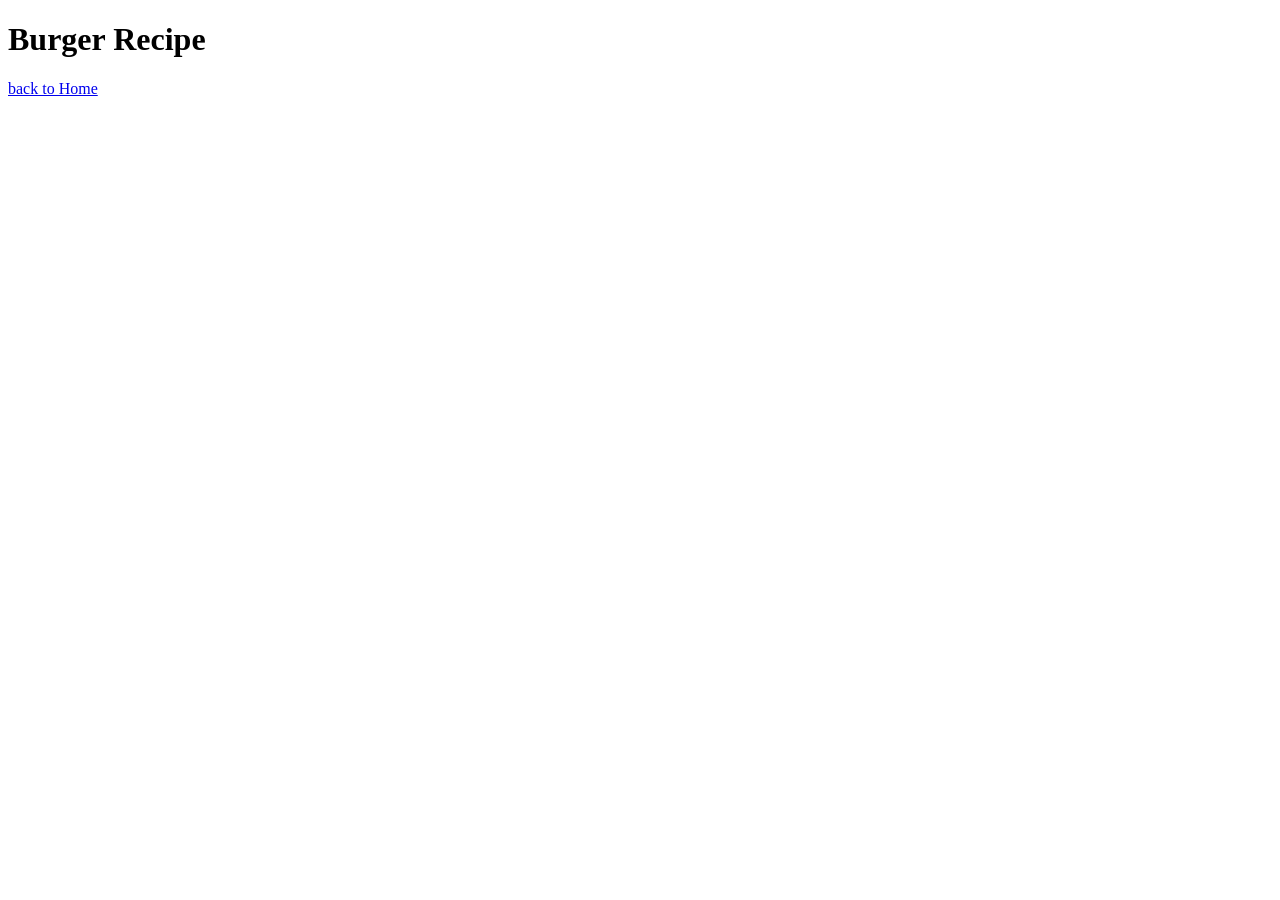
==== recipes/burger.html @ ce3b3cd5 "WebPages setup, Lemonade Page" ====
<!DOCTYPE html>
<html lang="en">
<head>
    <meta charset="UTF-8">
    <meta name="viewport" content="width=device-width, initial-scale=1.0">
    <title>Document</title>
</head>
<body>
    <h1>Burger Recipe</h1>
    <p><a href="../index.html">back to Home</a></p>
</body>
</html>
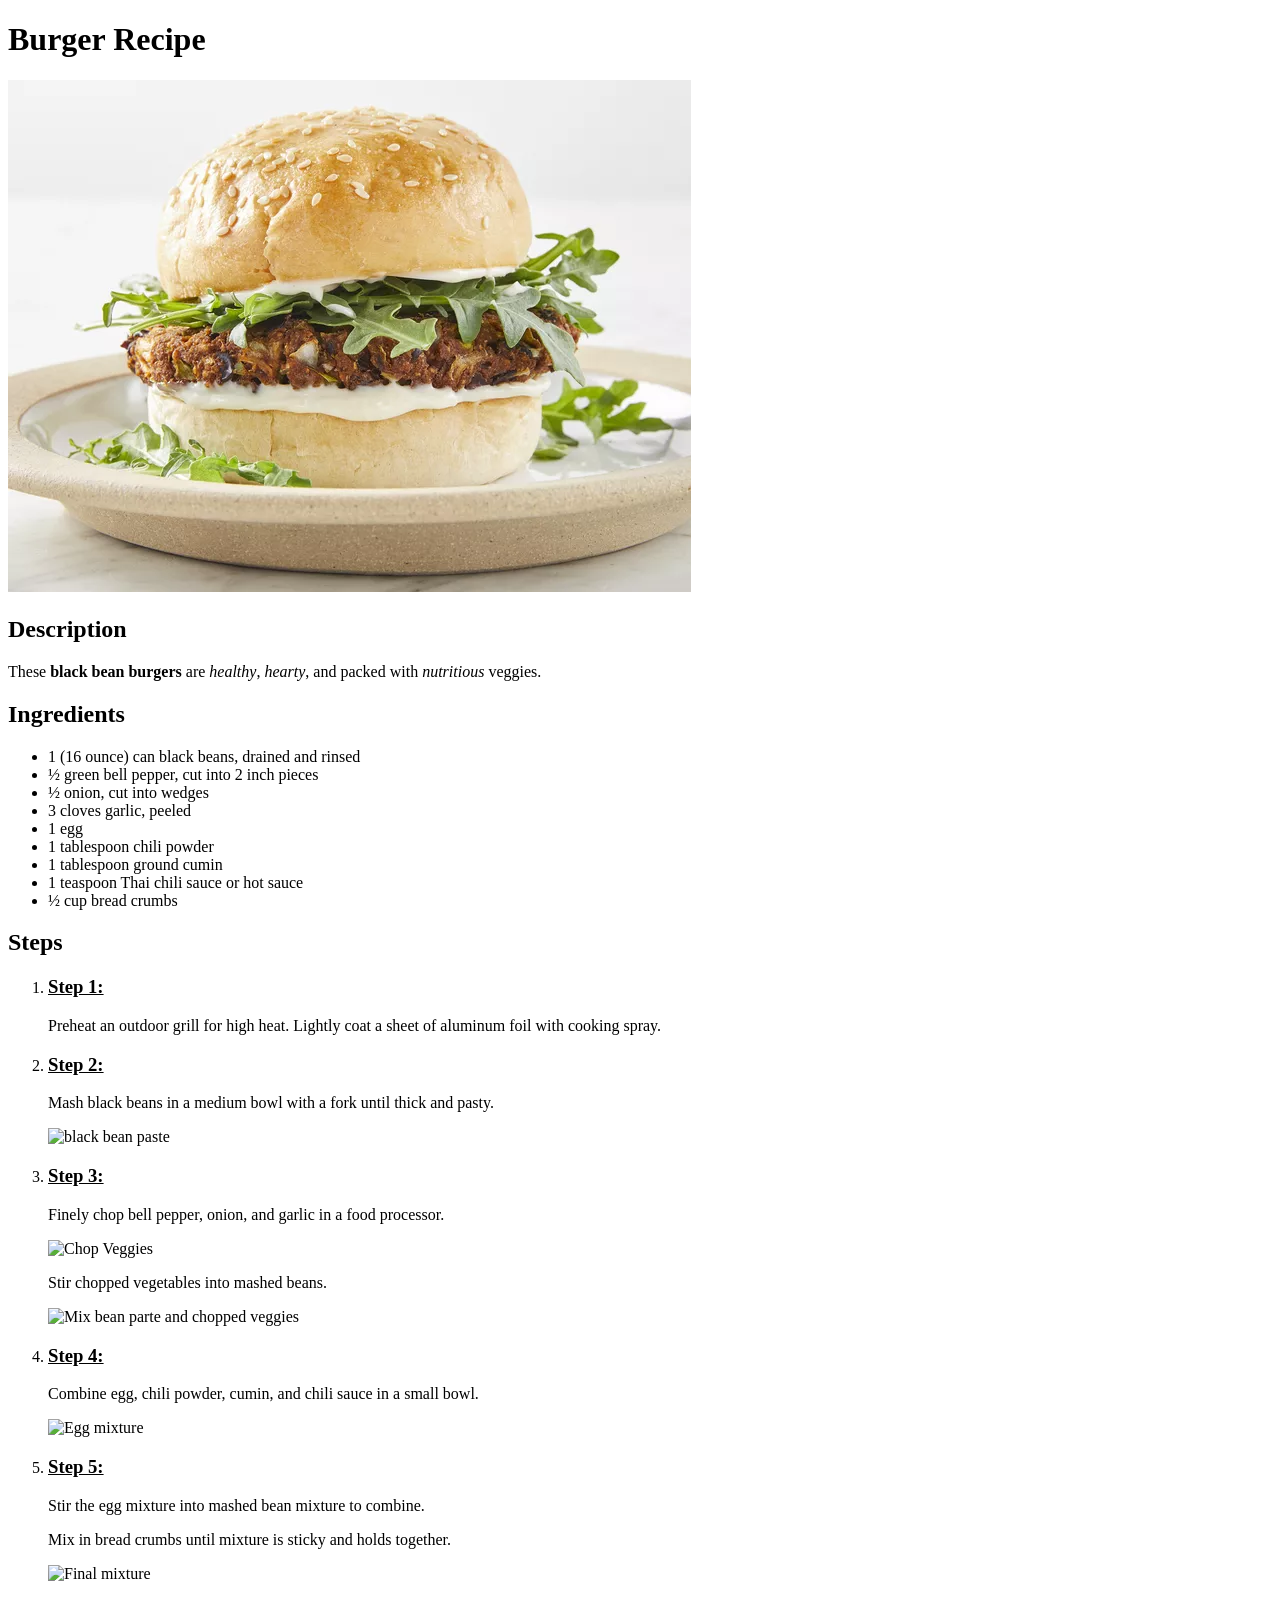
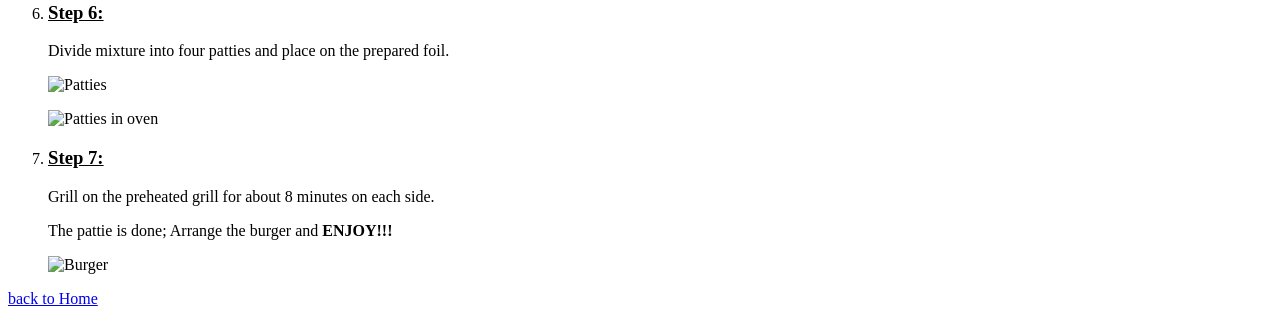
==== commit 146adf17: "burger" ====
--- a/recipes/burger.html
+++ b/recipes/burger.html
@@ -3,10 +3,77 @@
 <head>
     <meta charset="UTF-8">
     <meta name="viewport" content="width=device-width, initial-scale=1.0">
-    <title>Document</title>
+    <title>Burger Recipe</title>
 </head>
 <body>
     <h1>Burger Recipe</h1>
+    <img src="../images/burger/burger.jpg" alt="Burger">
+
+    <h2>Description</h2>
+    <p>These <strong>black bean burgers</strong> are <em>healthy</em>, <em>hearty</em>, and packed with <em>nutritious</em> veggies.</p>
+
+    <h2>Ingredients</h2>
+    <ul>
+        <li>1 (16 ounce) can black beans, drained and rinsed</li>
+        <li>&frac12; green bell pepper, cut into 2 inch pieces</li>
+        <li>&frac12; onion, cut into wedges</li>
+        <li>3 cloves garlic, peeled</li>
+        <li>1 egg</li>
+        <li>1 tablespoon chili powder</li>
+        <li>1 tablespoon ground cumin</li>
+        <li>1 teaspoon Thai chili sauce or hot sauce</li>
+        <li>&frac12; cup bread crumbs</li>
+    </ul>
+    <h2>Steps</h2>
+    <ol>
+        <li>
+            <h3><u>Step 1:</u></h3>
+            <p>Preheat an outdoor grill for high heat. Lightly coat a sheet of aluminum foil with cooking spray.</p>
+        </li>
+        <li>
+            <h3><u>Step 2:</u></h3>
+            <p>Mash black beans in a medium bowl with a fork until thick and pasty.</p>
+            <p><img src="https://www.allrecipes.com/thmb/mjcwTCoY5CJQQTzoTfbj1qVUUgg=/750x0/filters:no_upscale():max_bytes(150000):strip_icc():format(webp)/85452-Homemade-Black-Bean-Veggie-Burger-ddmfs-Step-1-103019-4x3-04d268b8c9d846628ac5130b8a4c6973.jpg"
+                    alt = "black bean paste" width="500"></p>
+        </li>
+        <li>
+            <h3><u>Step 3:</u></h3>
+            <p>Finely chop bell pepper, onion, and garlic in a food processor.</p>
+            <p><img src="https://www.allrecipes.com/thmb/1A_ACMdbp2w8lZBJz6b0FVBDu7w=/750x0/filters:no_upscale():max_bytes(150000):strip_icc():format(webp)/85452-Homemade-Black-Bean-Veggie-Burger-ddmfs-Step-2-103022-4x3-d528bcf7f7c64274ba6218bbce002b38.jpg"
+                alt="Chop Veggies" width="500"></p>
+            <p>Stir chopped vegetables into mashed beans.</p>
+            <p><img src="https://www.allrecipes.com/thmb/dqZ75LcF4ZUtidwNPIAvR7h8HNk=/750x0/filters:no_upscale():max_bytes(150000):strip_icc():format(webp)/85452-Homemade-Black-Bean-Veggie-Burger-ddmfs-Step-3-103024-4x3-e9c3e16c54fb4b318d0eadb35f796b43.jpg"
+                    alt="Mix bean parte and chopped veggies" width="500"></p>
+        </li>
+        <li>
+            <h3><u>Step 4:</u></h3>
+            <p>Combine egg, chili powder, cumin, and chili sauce in a small bowl.</p>
+            <p><img src="https://www.allrecipes.com/thmb/QVIKT6cxIX1dlUwXAy5iWz8xK8Q=/750x0/filters:no_upscale():max_bytes(150000):strip_icc():format(webp)/85452-Homemade-Black-Bean-Veggie-Burger-ddmfs-Step-4-103027-4x3-48a29fcefa1e45f4a621e1cb869e2394.jpg"
+                    alt="Egg mixture" width="500"></p>
+        </li>
+        <li>
+            <h3><u>Step 5:</u></h3>
+            <p>Stir the egg mixture into mashed bean mixture to combine.</p>
+            <p>Mix in bread crumbs until mixture is sticky and holds together.</p>
+            <img src="https://www.allrecipes.com/thmb/g1xzvt43U2a9_F-9tArKs0G9GJY=/750x0/filters:no_upscale():max_bytes(150000):strip_icc():format(webp)/85452-Homemade-Black-Bean-Veggie-Burger-ddmfs-Step-5-103032-4x3-a3e7b09e13e04014adc431b444b175be.jpg"
+                alt="Final mixture" width="500">
+        </li>
+        <li>
+            <h3><u>Step 6:</u></h3>
+            <p>Divide mixture into four patties and place on the prepared foil.</p>
+            <p><img src="https://www.allrecipes.com/thmb/tzsUK63zI_jqfRYOSFAcrDraHR8=/750x0/filters:no_upscale():max_bytes(150000):strip_icc():format(webp)/85452-Homemade-Black-Bean-Veggie-Burger-ddmfs-Step-6-103035-4x3-f7722ab10a5840ecb2aba376f4896a77.jpg"
+                alt="Patties" width="500"></p>
+            <p><img src="https://www.allrecipes.com/thmb/uFTcIeEMEJ0k-cwKtIz7H8sO8Us=/750x0/filters:no_upscale():max_bytes(150000):strip_icc():format(webp)/85452-Homemade-Black-Bean-Veggie-Burger-ddmfs-Step-7-103071-4x3-4455fbaf7a474d73b5e70de426011e57.jpg"
+                alt="Patties in oven" width="500"></p>
+        </li>
+        <li>
+            <h3><u>Step 7:</u></h3>
+            <p>Grill on the preheated grill for about 8 minutes on each side.</p>
+            <p>The pattie is done; Arrange the burger and <strong>ENJOY!!!</strong></p>
+            <img src="https://www.allrecipes.com/thmb/KUqQ7yUo4u1_qi1aFGE6_RUT-nM=/750x0/filters:no_upscale():max_bytes(150000):strip_icc():format(webp)/85452-Homemade-Black-Bean-Veggie-Burger-ddmfs-103084-4x3-1-d017a13835c3449996c9e69fc0f74808.jpg"
+                alt="Burger" width="500">
+        </li>
+    </ol>
     <p><a href="../index.html">back to Home</a></p>
 </body>
 </html>
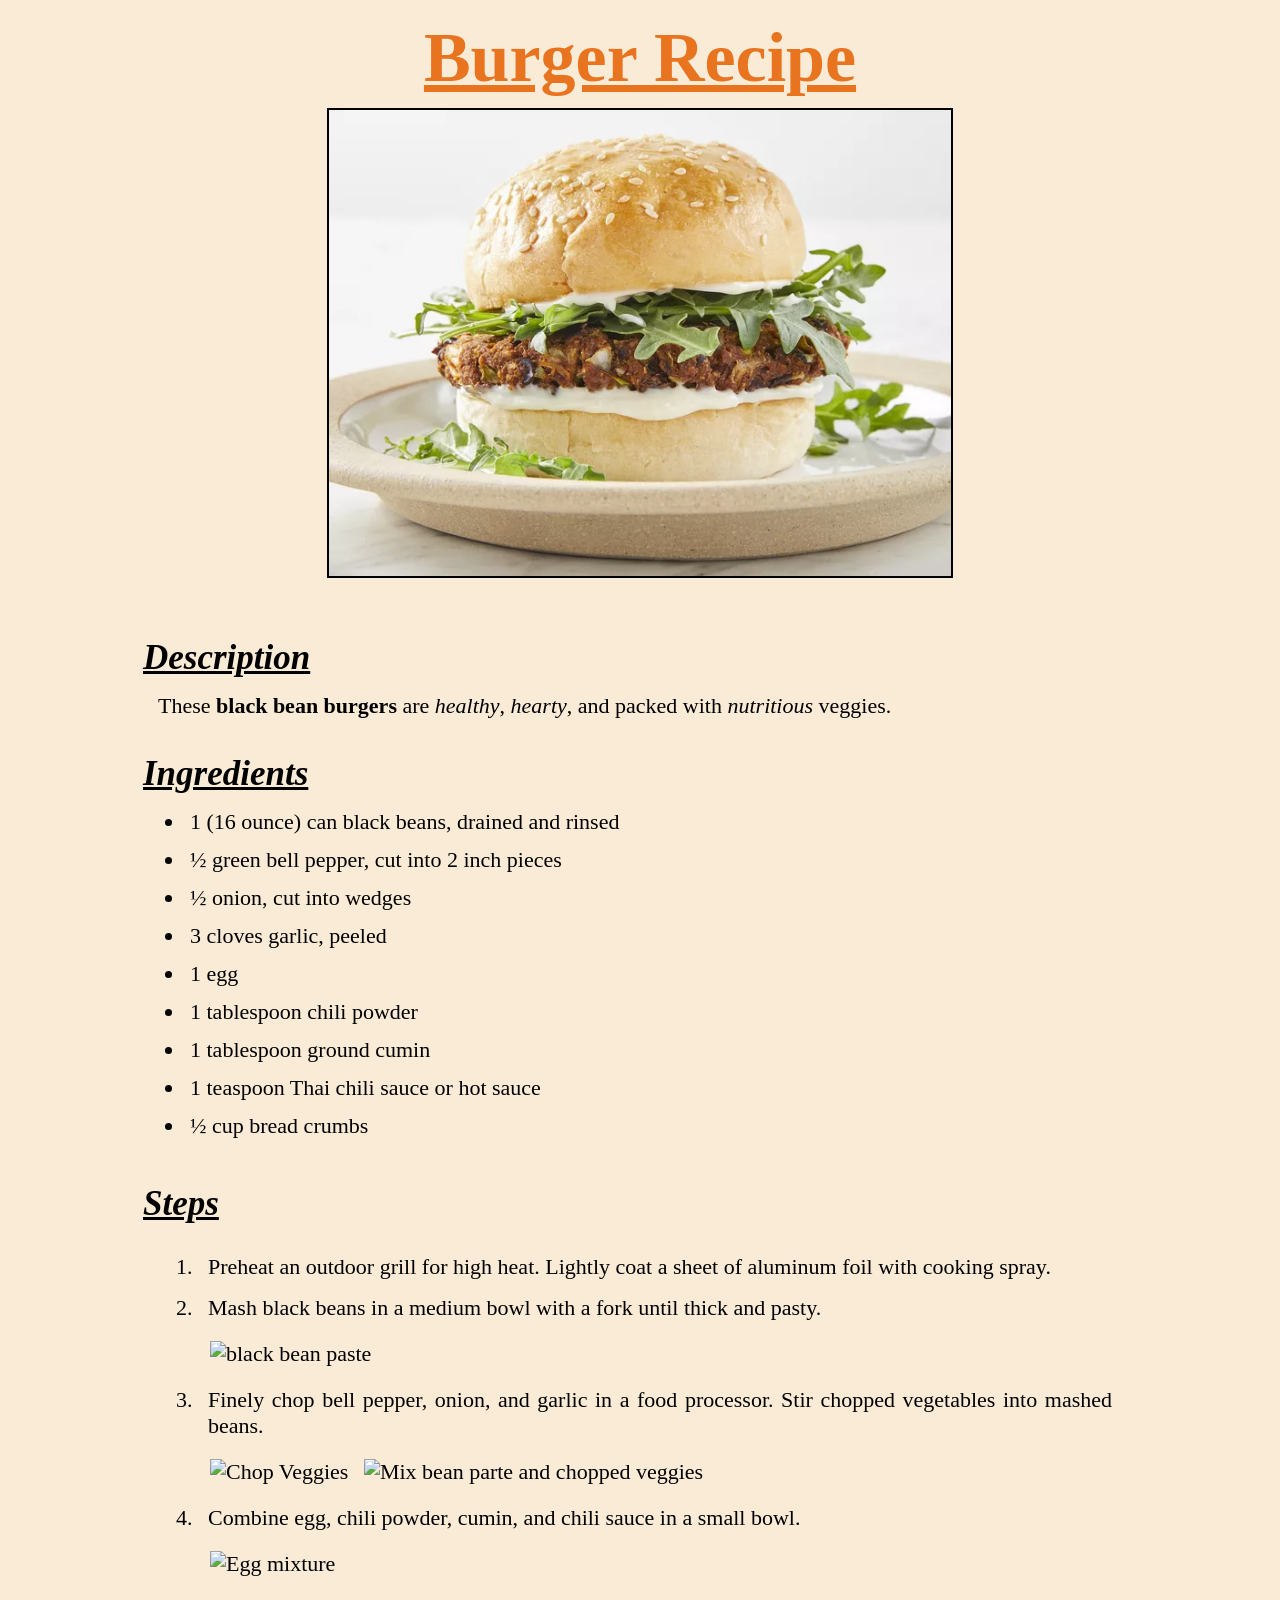
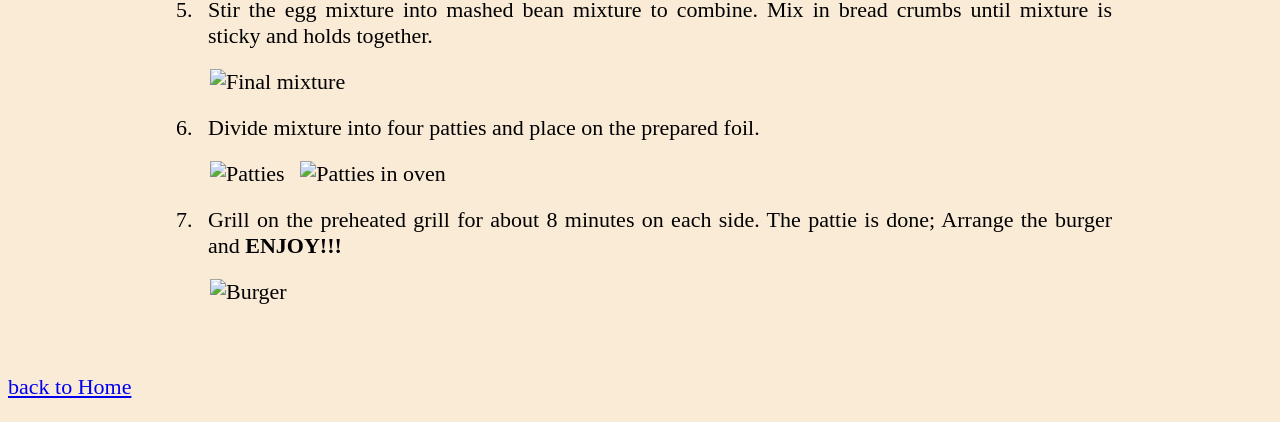
==== commit 37b40479: "Burger html changed" ====
--- a/recipes/burger.html
+++ b/recipes/burger.html
@@ -1,79 +1,112 @@
 <!DOCTYPE html>
 <html lang="en">
+
 <head>
     <meta charset="UTF-8">
     <meta name="viewport" content="width=device-width, initial-scale=1.0">
     <title>Burger Recipe</title>
+    <link rel="stylesheet" href="./recipes.css">
 </head>
+
 <body>
-    <h1>Burger Recipe</h1>
-    <img src="../images/burger/burger.jpg" alt="Burger">
-
-    <h2>Description</h2>
-    <p>These <strong>black bean burgers</strong> are <em>healthy</em>, <em>hearty</em>, and packed with <em>nutritious</em> veggies.</p>
-
-    <h2>Ingredients</h2>
-    <ul>
-        <li>1 (16 ounce) can black beans, drained and rinsed</li>
-        <li>&frac12; green bell pepper, cut into 2 inch pieces</li>
-        <li>&frac12; onion, cut into wedges</li>
-        <li>3 cloves garlic, peeled</li>
-        <li>1 egg</li>
-        <li>1 tablespoon chili powder</li>
-        <li>1 tablespoon ground cumin</li>
-        <li>1 teaspoon Thai chili sauce or hot sauce</li>
-        <li>&frac12; cup bread crumbs</li>
-    </ul>
-    <h2>Steps</h2>
-    <ol>
-        <li>
-            <h3><u>Step 1:</u></h3>
-            <p>Preheat an outdoor grill for high heat. Lightly coat a sheet of aluminum foil with cooking spray.</p>
-        </li>
-        <li>
-            <h3><u>Step 2:</u></h3>
-            <p>Mash black beans in a medium bowl with a fork until thick and pasty.</p>
-            <p><img src="https://www.allrecipes.com/thmb/mjcwTCoY5CJQQTzoTfbj1qVUUgg=/750x0/filters:no_upscale():max_bytes(150000):strip_icc():format(webp)/85452-Homemade-Black-Bean-Veggie-Burger-ddmfs-Step-1-103019-4x3-04d268b8c9d846628ac5130b8a4c6973.jpg"
-                    alt = "black bean paste" width="500"></p>
-        </li>
-        <li>
-            <h3><u>Step 3:</u></h3>
-            <p>Finely chop bell pepper, onion, and garlic in a food processor.</p>
-            <p><img src="https://www.allrecipes.com/thmb/1A_ACMdbp2w8lZBJz6b0FVBDu7w=/750x0/filters:no_upscale():max_bytes(150000):strip_icc():format(webp)/85452-Homemade-Black-Bean-Veggie-Burger-ddmfs-Step-2-103022-4x3-d528bcf7f7c64274ba6218bbce002b38.jpg"
-                alt="Chop Veggies" width="500"></p>
-            <p>Stir chopped vegetables into mashed beans.</p>
-            <p><img src="https://www.allrecipes.com/thmb/dqZ75LcF4ZUtidwNPIAvR7h8HNk=/750x0/filters:no_upscale():max_bytes(150000):strip_icc():format(webp)/85452-Homemade-Black-Bean-Veggie-Burger-ddmfs-Step-3-103024-4x3-e9c3e16c54fb4b318d0eadb35f796b43.jpg"
-                    alt="Mix bean parte and chopped veggies" width="500"></p>
-        </li>
-        <li>
-            <h3><u>Step 4:</u></h3>
-            <p>Combine egg, chili powder, cumin, and chili sauce in a small bowl.</p>
-            <p><img src="https://www.allrecipes.com/thmb/QVIKT6cxIX1dlUwXAy5iWz8xK8Q=/750x0/filters:no_upscale():max_bytes(150000):strip_icc():format(webp)/85452-Homemade-Black-Bean-Veggie-Burger-ddmfs-Step-4-103027-4x3-48a29fcefa1e45f4a621e1cb869e2394.jpg"
-                    alt="Egg mixture" width="500"></p>
-        </li>
-        <li>
-            <h3><u>Step 5:</u></h3>
-            <p>Stir the egg mixture into mashed bean mixture to combine.</p>
-            <p>Mix in bread crumbs until mixture is sticky and holds together.</p>
-            <img src="https://www.allrecipes.com/thmb/g1xzvt43U2a9_F-9tArKs0G9GJY=/750x0/filters:no_upscale():max_bytes(150000):strip_icc():format(webp)/85452-Homemade-Black-Bean-Veggie-Burger-ddmfs-Step-5-103032-4x3-a3e7b09e13e04014adc431b444b175be.jpg"
-                alt="Final mixture" width="500">
-        </li>
-        <li>
-            <h3><u>Step 6:</u></h3>
-            <p>Divide mixture into four patties and place on the prepared foil.</p>
-            <p><img src="https://www.allrecipes.com/thmb/tzsUK63zI_jqfRYOSFAcrDraHR8=/750x0/filters:no_upscale():max_bytes(150000):strip_icc():format(webp)/85452-Homemade-Black-Bean-Veggie-Burger-ddmfs-Step-6-103035-4x3-f7722ab10a5840ecb2aba376f4896a77.jpg"
-                alt="Patties" width="500"></p>
-            <p><img src="https://www.allrecipes.com/thmb/uFTcIeEMEJ0k-cwKtIz7H8sO8Us=/750x0/filters:no_upscale():max_bytes(150000):strip_icc():format(webp)/85452-Homemade-Black-Bean-Veggie-Burger-ddmfs-Step-7-103071-4x3-4455fbaf7a474d73b5e70de426011e57.jpg"
-                alt="Patties in oven" width="500"></p>
-        </li>
-        <li>
-            <h3><u>Step 7:</u></h3>
-            <p>Grill on the preheated grill for about 8 minutes on each side.</p>
-            <p>The pattie is done; Arrange the burger and <strong>ENJOY!!!</strong></p>
-            <img src="https://www.allrecipes.com/thmb/KUqQ7yUo4u1_qi1aFGE6_RUT-nM=/750x0/filters:no_upscale():max_bytes(150000):strip_icc():format(webp)/85452-Homemade-Black-Bean-Veggie-Burger-ddmfs-103084-4x3-1-d017a13835c3449996c9e69fc0f74808.jpg"
-                alt="Burger" width="500">
-        </li>
-    </ol>
+    <div class="Heading">
+        <h1>Burger Recipe</h1>
+        <img src="../images/burger/burger.jpg" alt="Burger">
+    </div>
+    <div class="Content">
+        <div class="Panel" id="Description">
+            <h2>Description</h2>
+            <div class="Text">
+                These <strong>black bean burgers</strong> are <em>healthy</em>, <em>hearty</em>, and packed with
+                <em>nutritious</em> veggies.
+            </div>
+        </div>
+        <div class="Panel" id="Ingredients">
+            <h2>Ingredients</h2>
+            <ul>
+                <li>1 (16 ounce) can black beans, drained and rinsed</li>
+                <li>&frac12; green bell pepper, cut into 2 inch pieces</li>
+                <li>&frac12; onion, cut into wedges</li>
+                <li>3 cloves garlic, peeled</li>
+                <li>1 egg</li>
+                <li>1 tablespoon chili powder</li>
+                <li>1 tablespoon ground cumin</li>
+                <li>1 teaspoon Thai chili sauce or hot sauce</li>
+                <li>&frac12; cup bread crumbs</li>
+            </ul>
+        </div>
+        <div class="Panel" id="Steps">
+            <h2>Steps</h2>
+            <ol>
+                <li>
+                    <div class="Text">
+                        Preheat an outdoor grill for high heat. Lightly coat a sheet of aluminum foil with cooking
+                        spray.</div>
+                </li>
+                <li>
+                    <div class="Text">
+                        Mash black beans in a medium bowl with a fork until thick and pasty. </div>
+                    <div class="Image">
+                        <img src="https://www.allrecipes.com/thmb/mjcwTCoY5CJQQTzoTfbj1qVUUgg=/750x0/filters:no_upscale():max_bytes(150000):strip_icc():format(webp)/85452-Homemade-Black-Bean-Veggie-Burger-ddmfs-Step-1-103019-4x3-04d268b8c9d846628ac5130b8a4c6973.jpg"
+                            alt="black bean paste" width="500">
+                    </div>
+                </li>
+                <li>
+                    <div class="Text">
+                        Finely chop bell pepper, onion, and garlic in a food processor. Stir chopped vegetables into
+                        mashed beans.
+                    </div>
+                    <div class="Image">
+                        <img src="https://www.allrecipes.com/thmb/1A_ACMdbp2w8lZBJz6b0FVBDu7w=/750x0/filters:no_upscale():max_bytes(150000):strip_icc():format(webp)/85452-Homemade-Black-Bean-Veggie-Burger-ddmfs-Step-2-103022-4x3-d528bcf7f7c64274ba6218bbce002b38.jpg"
+                            alt="Chop Veggies" width="500">
+                        <img src="https://www.allrecipes.com/thmb/dqZ75LcF4ZUtidwNPIAvR7h8HNk=/750x0/filters:no_upscale():max_bytes(150000):strip_icc():format(webp)/85452-Homemade-Black-Bean-Veggie-Burger-ddmfs-Step-3-103024-4x3-e9c3e16c54fb4b318d0eadb35f796b43.jpg"
+                            alt="Mix bean parte and chopped veggies" width="500">
+                    </div>
+                </li>
+                <li>
+                    <div class="Text">
+                        Combine egg, chili powder, cumin, and chili sauce in a small bowl.
+                    </div>
+                    <div class="Image">
+                        <img src="https://www.allrecipes.com/thmb/QVIKT6cxIX1dlUwXAy5iWz8xK8Q=/750x0/filters:no_upscale():max_bytes(150000):strip_icc():format(webp)/85452-Homemade-Black-Bean-Veggie-Burger-ddmfs-Step-4-103027-4x3-48a29fcefa1e45f4a621e1cb869e2394.jpg"
+                            alt="Egg mixture" width="500">
+                    </div>
+                </li>
+                <li>
+                    <div class="Text">
+                        Stir the egg mixture into mashed bean mixture to combine. Mix in bread crumbs until mixture is
+                        sticky and holds together.
+                    </div>
+                    <div class="Image">
+                        <img src="https://www.allrecipes.com/thmb/g1xzvt43U2a9_F-9tArKs0G9GJY=/750x0/filters:no_upscale():max_bytes(150000):strip_icc():format(webp)/85452-Homemade-Black-Bean-Veggie-Burger-ddmfs-Step-5-103032-4x3-a3e7b09e13e04014adc431b444b175be.jpg"
+                            alt="Final mixture" width="500">
+                    </div>
+                </li>
+                <li>
+                    <div class="Text">
+                        Divide mixture into four patties and place on the prepared foil.
+                    </div>
+                    <div class="Image">
+                        <img src="https://www.allrecipes.com/thmb/tzsUK63zI_jqfRYOSFAcrDraHR8=/750x0/filters:no_upscale():max_bytes(150000):strip_icc():format(webp)/85452-Homemade-Black-Bean-Veggie-Burger-ddmfs-Step-6-103035-4x3-f7722ab10a5840ecb2aba376f4896a77.jpg"
+                            alt="Patties" width="500">
+                        <img src="https://www.allrecipes.com/thmb/uFTcIeEMEJ0k-cwKtIz7H8sO8Us=/750x0/filters:no_upscale():max_bytes(150000):strip_icc():format(webp)/85452-Homemade-Black-Bean-Veggie-Burger-ddmfs-Step-7-103071-4x3-4455fbaf7a474d73b5e70de426011e57.jpg"
+                            alt="Patties in oven" width="500">
+                    </div>
+                </li>
+                <li>
+                    <div class="Text">
+                        Grill on the preheated grill for about 8 minutes on each side. The pattie is done; Arrange the
+                        burger and <strong>ENJOY!!!</strong>
+                    </div>
+                    <div class="Image">
+                        <img src="https://www.allrecipes.com/thmb/KUqQ7yUo4u1_qi1aFGE6_RUT-nM=/750x0/filters:no_upscale():max_bytes(150000):strip_icc():format(webp)/85452-Homemade-Black-Bean-Veggie-Burger-ddmfs-103084-4x3-1-d017a13835c3449996c9e69fc0f74808.jpg"
+                            alt="Burger" width="500">
+                    </div>
+                </li>
+            </ol>
+        </div>
+    </div>
     <p><a href="../index.html">back to Home</a></p>
 </body>
+
 </html>
--- a/recipes/recipes.css
+++ b/recipes/recipes.css
@@ -0,0 +1,81 @@
+* {
+    font-size: 22px;
+    background-color: antiquewhite;
+}
+
+.Heading {
+    padding: 10px;
+    margin: 5px auto;
+}
+
+.Heading h1 {
+    font-weight: 800;
+    text-align: center;
+    font-size: 70px;
+    text-decoration: underline;
+    color: rgb(233, 116, 32);
+    margin: 0px;
+}
+
+.Heading img {
+    display: block;
+    width: calc(100% / 2);
+    height: auto;
+    border: 2px solid black;
+    margin: 10px auto;
+}
+
+.Content {
+    padding: 5px 80px;
+    font-size: 20px;
+    margin: 10px 50px;
+}
+
+.Content .Panel {
+    padding: 5px 5px;
+    margin: 10px auto;
+}
+
+.Content h2{
+    font-size: 35px;
+    text-decoration: underline;
+    font-style: italic;
+    margin: 10px auto;
+}
+
+.Content #Description .Text {
+    padding: 5px 15px;
+    text-align: justify;
+}
+
+.Content #Ingredients ul {
+    margin: 10px auto;
+}
+
+.Content #Ingredients ul li {
+    padding: 5px;
+    margin: 2px;
+}
+
+.Content #Steps ol{
+    padding: 10px;
+    padding-left: 50px;
+    margin: 5px;
+}
+
+.Content #Steps ol li .Text{
+    padding: 5px;
+    margin: 5px;
+    text-align: justify;
+}
+
+.Content #Steps ol li .Image{
+    padding: 5px;
+    margin: 2px;
+    /* display: block; */
+}
+
+.Content #Steps ol li .Image img{
+    margin: 5px;
+    width: calc((100% - 26px) / 2);
+}
